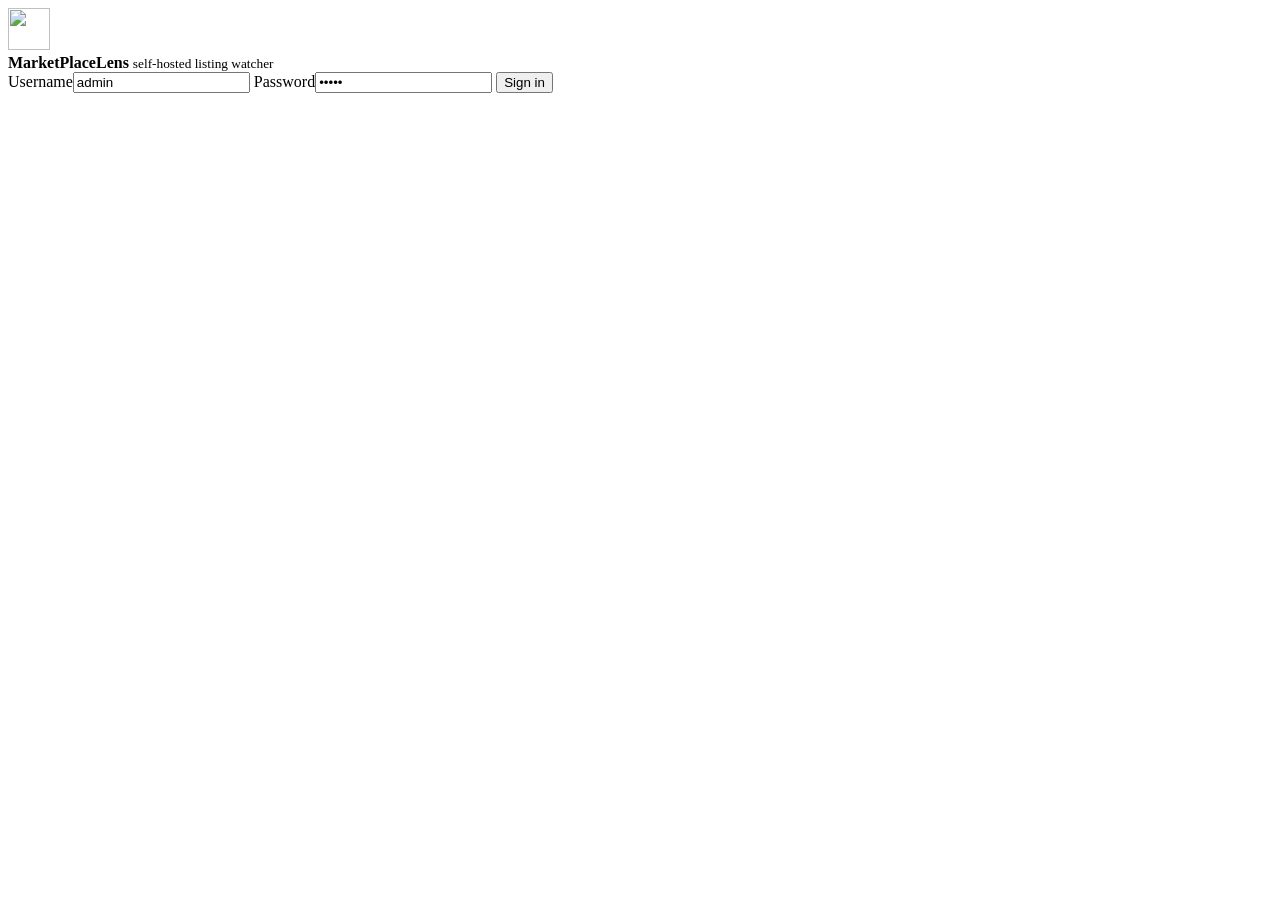
==== app/static/login.html @ 3418d65d "Add MarketPlaceLens logo and favicon" ====
<!doctype html>
<html lang="en">
  <head>
    <meta charset="utf-8">
    <meta name="viewport" content="width=device-width, initial-scale=1">
    <title>MarketPlaceLens Login</title>
    <link rel="icon" href="/static/favicon.ico" sizes="any">
    <link rel="icon" href="/static/assets/marketplacelens-logo.svg" type="image/svg+xml">
    <link rel="apple-touch-icon" href="/static/assets/marketplacelens-icon-180.png">
    <link rel="manifest" href="/static/site.webmanifest">
    <link rel="stylesheet" href="/static/styles.css">
  </head>
  <body class="login-page">
    <main class="login-shell">
      <section class="login-panel">
        <div class="brand">
          <img class="brand-logo" src="/static/assets/marketplacelens-logo.svg" alt="" width="42" height="42">
          <div>
            <strong>MarketPlaceLens</strong>
            <small>self-hosted listing watcher</small>
          </div>
        </div>
        <form id="login-form" class="form-grid">
          <label class="wide">Username<input id="username" autocomplete="username" value="admin"></label>
          <label class="wide">Password<input id="password" type="password" autocomplete="current-password" value="admin"></label>
          <button class="button primary wide" type="submit">Sign in</button>
          <p id="login-error" class="danger-text wide"></p>
        </form>
      </section>
    </main>
    <script>
      document.querySelector("#login-form").addEventListener("submit", async (event) => {
        event.preventDefault();
        const error = document.querySelector("#login-error");
        error.textContent = "";
        const response = await fetch("/api/auth/login", {
          method: "POST",
          headers: { "Content-Type": "application/json" },
          body: JSON.stringify({
            username: document.querySelector("#username").value,
            password: document.querySelector("#password").value,
          }),
        });
        if (!response.ok) {
          error.textContent = "Login failed";
          return;
        }
        window.location.href = "/";
      });
    </script>
  </body>
</html>
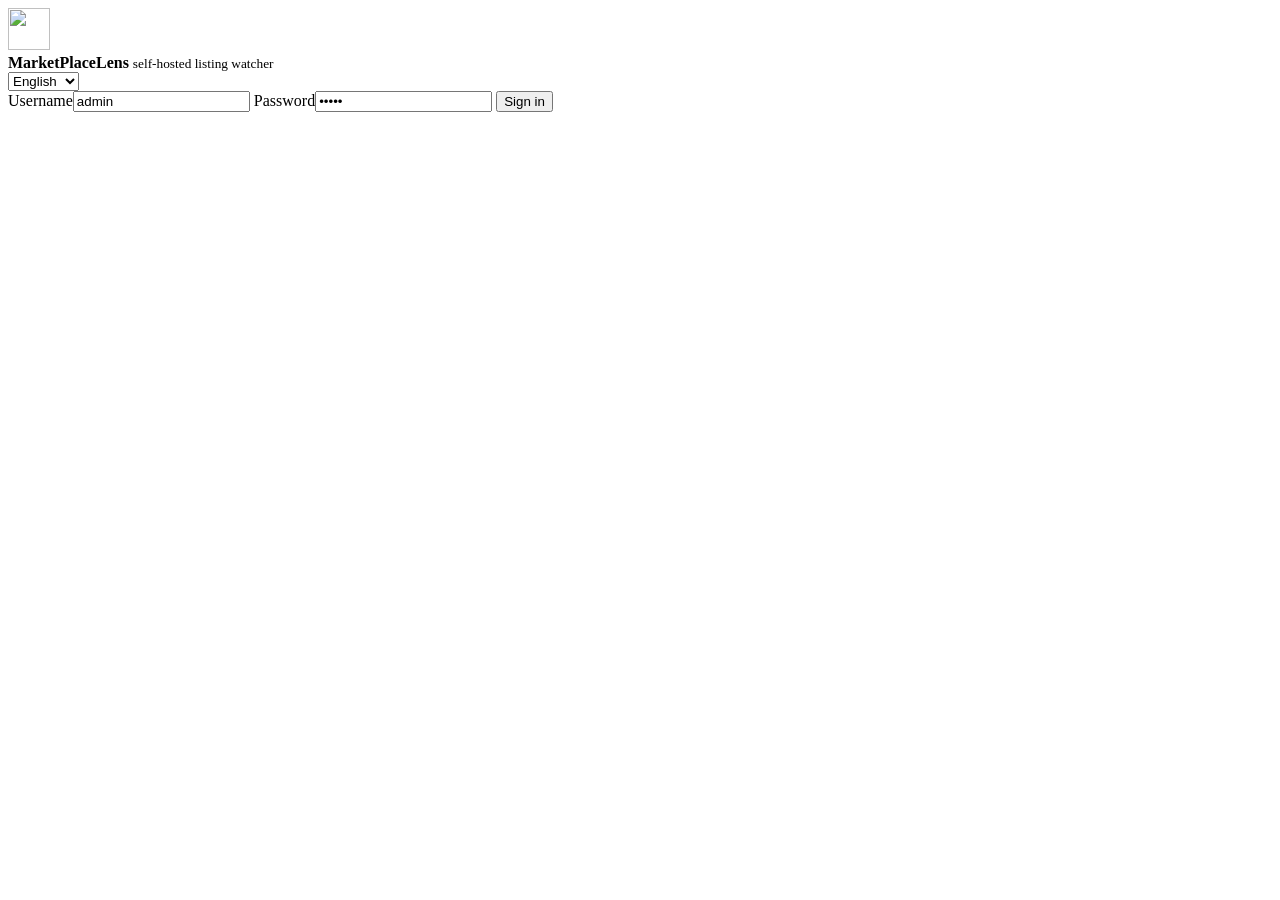
==== commit ca1a7a5d: "Add watchlist and bilingual UI" ====
--- a/app/static/login.html
+++ b/app/static/login.html
@@ -17,18 +17,56 @@
           <img class="brand-logo" src="/static/assets/marketplacelens-logo.svg" alt="" width="42" height="42">
           <div>
             <strong>MarketPlaceLens</strong>
-            <small>self-hosted listing watcher</small>
+          <small data-i18n="brand.subtitle">self-hosted listing watcher</small>
           </div>
         </div>
+        <select id="language-select" class="language-select login-language" aria-label="Language">
+          <option value="en">English</option>
+          <option value="de">Deutsch</option>
+        </select>
         <form id="login-form" class="form-grid">
-          <label class="wide">Username<input id="username" autocomplete="username" value="admin"></label>
-          <label class="wide">Password<input id="password" type="password" autocomplete="current-password" value="admin"></label>
-          <button class="button primary wide" type="submit">Sign in</button>
+          <label class="wide"><span data-i18n="login.username">Username</span><input id="username" autocomplete="username" value="admin"></label>
+          <label class="wide"><span data-i18n="login.password">Password</span><input id="password" type="password" autocomplete="current-password" value="admin"></label>
+          <button class="button primary wide" type="submit" data-i18n="login.signIn">Sign in</button>
           <p id="login-error" class="danger-text wide"></p>
         </form>
       </section>
     </main>
     <script>
+      const translations = {
+        en: {
+          "brand.subtitle": "self-hosted listing watcher",
+          "login.username": "Username",
+          "login.password": "Password",
+          "login.signIn": "Sign in",
+          "login.failed": "Login failed",
+        },
+        de: {
+          "brand.subtitle": "selbst gehosteter Anzeigen-Watcher",
+          "login.username": "Benutzername",
+          "login.password": "Passwort",
+          "login.signIn": "Anmelden",
+          "login.failed": "Login fehlgeschlagen",
+        },
+      };
+      let language = localStorage.getItem("marketplacelens.language") || "en";
+      const languageSelect = document.querySelector("#language-select");
+      languageSelect.value = language;
+      function t(key) {
+        return translations[language]?.[key] || translations.en[key] || key;
+      }
+      function applyTranslations() {
+        document.documentElement.lang = language;
+        document.querySelectorAll("[data-i18n]").forEach((node) => {
+          node.textContent = t(node.dataset.i18n);
+        });
+      }
+      languageSelect.addEventListener("change", () => {
+        language = languageSelect.value === "de" ? "de" : "en";
+        localStorage.setItem("marketplacelens.language", language);
+        applyTranslations();
+      });
+      applyTranslations();
       document.querySelector("#login-form").addEventListener("submit", async (event) => {
         event.preventDefault();
         const error = document.querySelector("#login-error");
@@ -42,7 +80,7 @@
           }),
         });
         if (!response.ok) {
-          error.textContent = "Login failed";
+          error.textContent = t("login.failed");
           return;
         }
         window.location.href = "/";
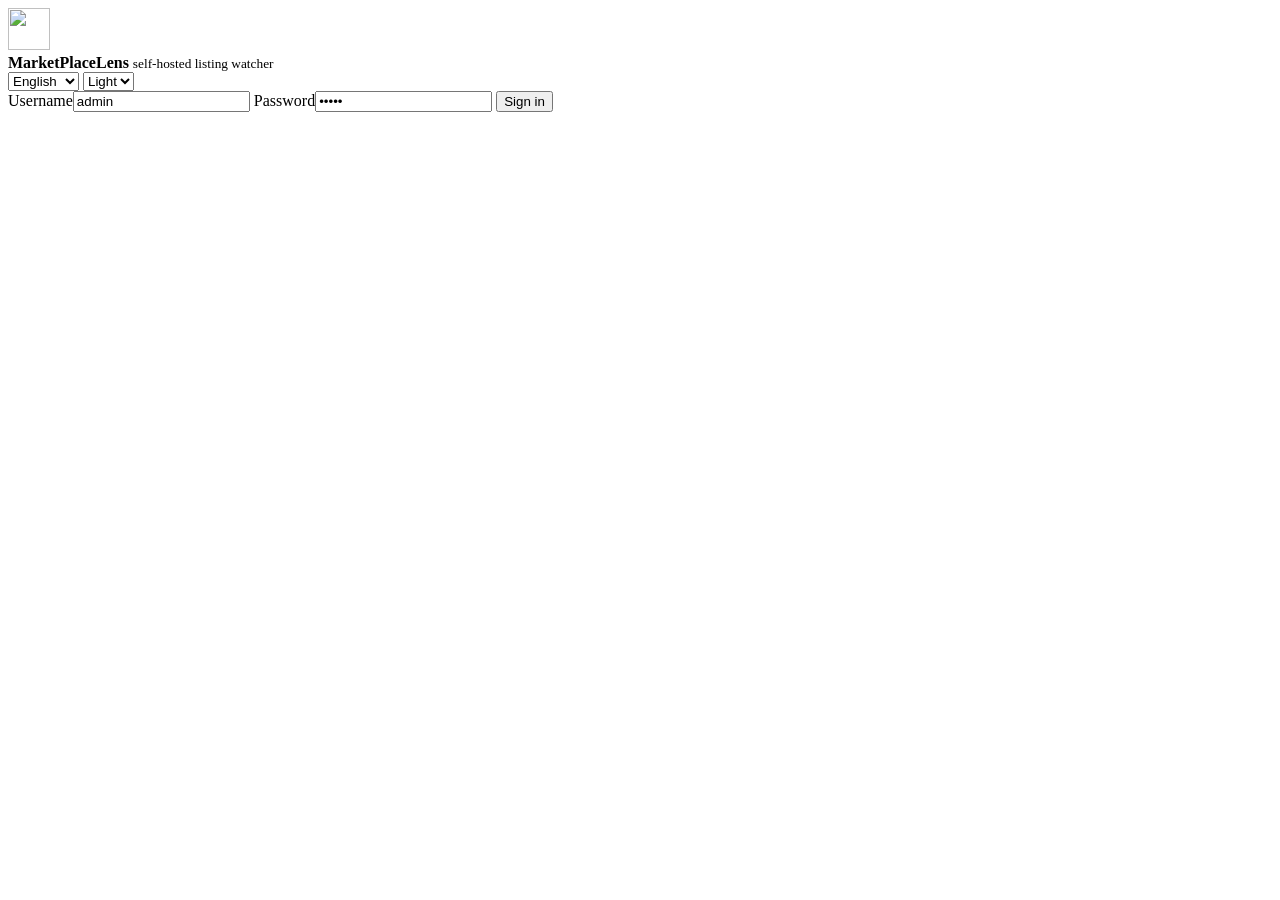
==== commit 004be9fe: "Add pagination and dark mode" ====
--- a/app/static/login.html
+++ b/app/static/login.html
@@ -24,6 +24,10 @@
           <option value="en">English</option>
           <option value="de">Deutsch</option>
         </select>
+        <select id="theme-select" class="language-select login-language" aria-label="Theme">
+          <option value="light" data-i18n="theme.light">Light</option>
+          <option value="dark" data-i18n="theme.dark">Dark</option>
+        </select>
         <form id="login-form" class="form-grid">
           <label class="wide"><span data-i18n="login.username">Username</span><input id="username" autocomplete="username" value="admin"></label>
           <label class="wide"><span data-i18n="login.password">Password</span><input id="password" type="password" autocomplete="current-password" value="admin"></label>
@@ -40,6 +44,8 @@
           "login.password": "Password",
           "login.signIn": "Sign in",
           "login.failed": "Login failed",
+          "theme.light": "Light",
+          "theme.dark": "Dark",
         },
         de: {
           "brand.subtitle": "selbst gehosteter Anzeigen-Watcher",
@@ -47,11 +53,16 @@
           "login.password": "Passwort",
           "login.signIn": "Anmelden",
           "login.failed": "Login fehlgeschlagen",
+          "theme.light": "Hell",
+          "theme.dark": "Dunkel",
         },
       };
       let language = localStorage.getItem("marketplacelens.language") || "en";
+      let theme = localStorage.getItem("marketplacelens.theme") || "light";
       const languageSelect = document.querySelector("#language-select");
+      const themeSelect = document.querySelector("#theme-select");
       languageSelect.value = language;
+      themeSelect.value = theme;
       function t(key) {
         return translations[language]?.[key] || translations.en[key] || key;
       }
@@ -61,11 +72,21 @@
           node.textContent = t(node.dataset.i18n);
         });
       }
+      function applyTheme() {
+        document.body.dataset.theme = theme === "dark" ? "dark" : "light";
+        document.documentElement.style.colorScheme = theme === "dark" ? "dark" : "light";
+      }
       languageSelect.addEventListener("change", () => {
         language = languageSelect.value === "de" ? "de" : "en";
         localStorage.setItem("marketplacelens.language", language);
         applyTranslations();
       });
+      themeSelect.addEventListener("change", () => {
+        theme = themeSelect.value === "dark" ? "dark" : "light";
+        localStorage.setItem("marketplacelens.theme", theme);
+        applyTheme();
+      });
+      applyTheme();
       applyTranslations();
       document.querySelector("#login-form").addEventListener("submit", async (event) => {
         event.preventDefault();
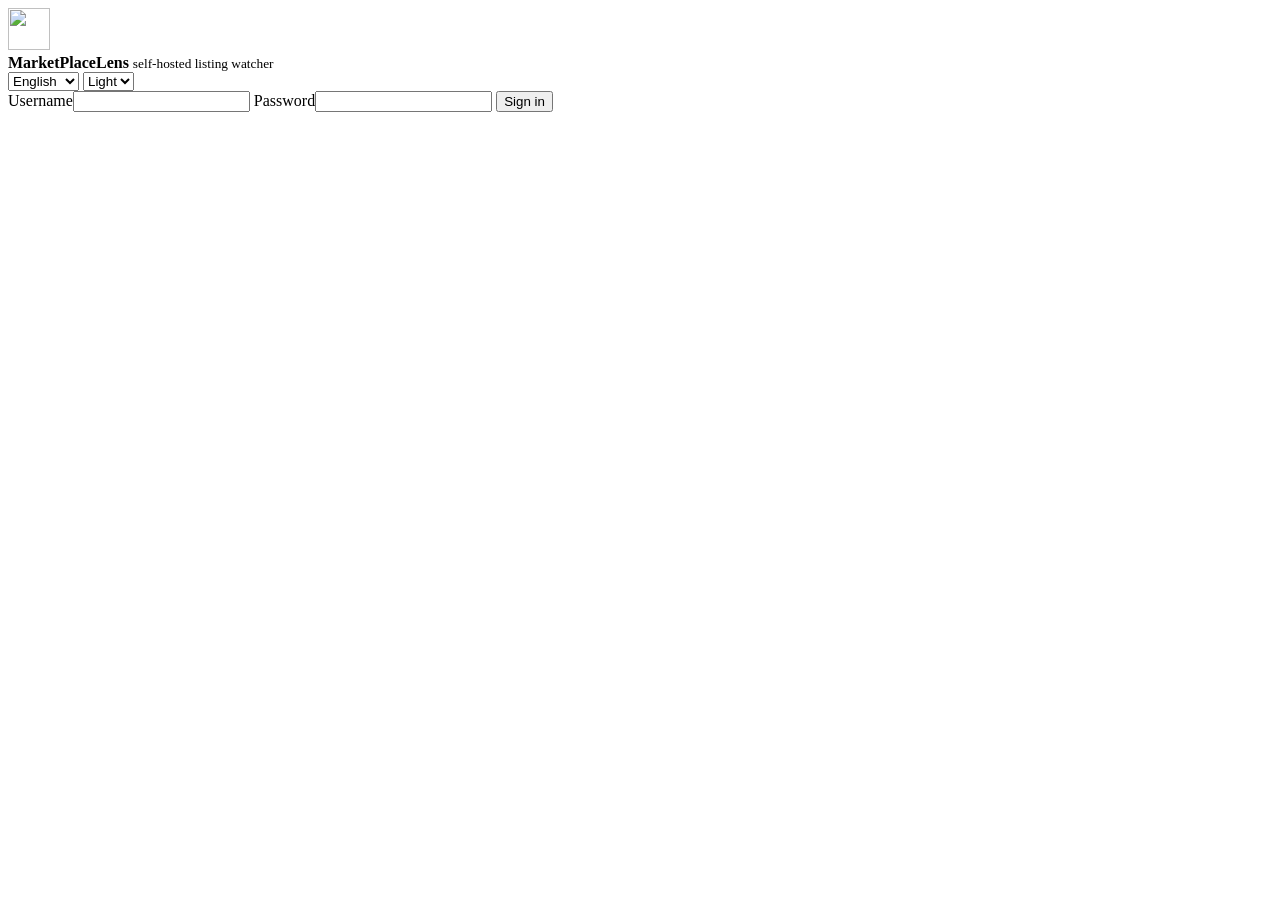
==== commit c981cde3: "Release 0.3.0 polish setup and Docker install" ====
--- a/app/static/login.html
+++ b/app/static/login.html
@@ -29,8 +29,8 @@
           <option value="dark" data-i18n="theme.dark">Dark</option>
         </select>
         <form id="login-form" class="form-grid">
-          <label class="wide"><span data-i18n="login.username">Username</span><input id="username" autocomplete="username" value="admin"></label>
-          <label class="wide"><span data-i18n="login.password">Password</span><input id="password" type="password" autocomplete="current-password" value="admin"></label>
+          <label class="wide"><span data-i18n="login.username">Username</span><input id="username" autocomplete="username"></label>
+          <label class="wide"><span data-i18n="login.password">Password</span><input id="password" type="password" autocomplete="current-password"></label>
           <button class="button primary wide" type="submit" data-i18n="login.signIn">Sign in</button>
           <p id="login-error" class="danger-text wide"></p>
         </form>
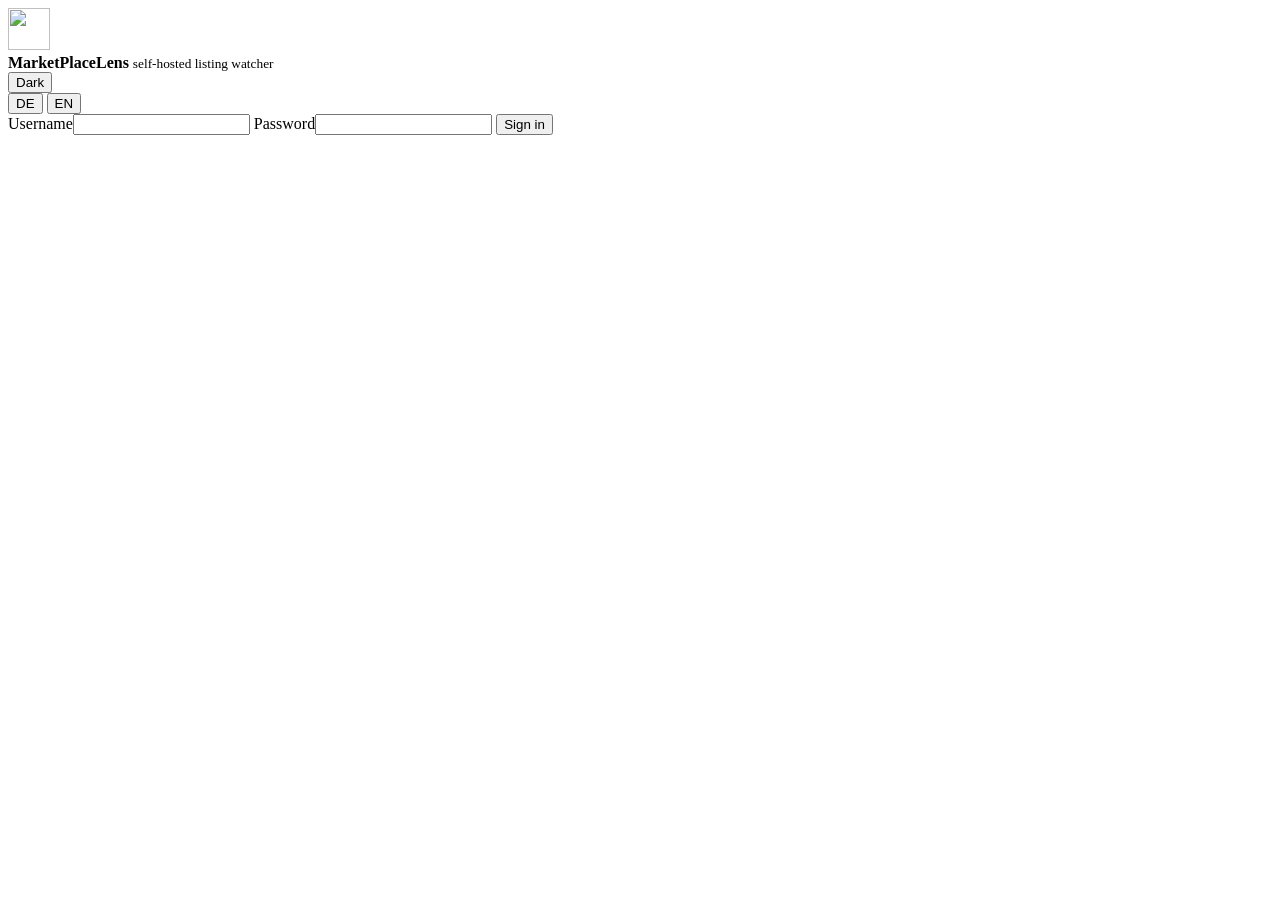
==== commit 64386d83: "Match Kramlet preference controls (build 20260613.14)" ====
--- a/app/static/login.html
+++ b/app/static/login.html
@@ -8,7 +8,7 @@
     <link rel="icon" href="/static/assets/marketplacelens-logo.svg" type="image/svg+xml">
     <link rel="apple-touch-icon" href="/static/assets/marketplacelens-icon-180.png">
     <link rel="manifest" href="/static/site.webmanifest">
-    <link rel="stylesheet" href="/static/styles.css">
+    <link rel="stylesheet" href="/static/styles.css?v=__ASSET_VERSION__">
   </head>
   <body class="login-page">
     <main class="login-shell">
@@ -20,14 +20,13 @@
           <small data-i18n="brand.subtitle">self-hosted listing watcher</small>
           </div>
         </div>
-        <select id="language-select" class="language-select login-language" aria-label="Language">
-          <option value="en">English</option>
-          <option value="de">Deutsch</option>
-        </select>
-        <select id="theme-select" class="language-select login-language" aria-label="Theme">
-          <option value="light" data-i18n="theme.light">Light</option>
-          <option value="dark" data-i18n="theme.dark">Dark</option>
-        </select>
+        <div class="login-preferences">
+          <button id="theme-toggle" class="button ghost preference-toggle" type="button"></button>
+          <div class="language-toggle" role="group" aria-label="Language">
+            <button class="language-option" type="button" data-language-option="de">DE</button>
+            <button class="language-option" type="button" data-language-option="en">EN</button>
+          </div>
+        </div>
         <form id="login-form" class="form-grid">
           <label class="wide"><span data-i18n="login.username">Username</span><input id="username" autocomplete="username"></label>
           <label class="wide"><span data-i18n="login.password">Password</span><input id="password" type="password" autocomplete="current-password"></label>
@@ -46,6 +45,8 @@
           "login.failed": "Login failed",
           "theme.light": "Light",
           "theme.dark": "Dark",
+          "theme.switchToLight": "Light",
+          "theme.switchToDark": "Dark",
         },
         de: {
           "brand.subtitle": "selbst gehosteter Anzeigen-Watcher",
@@ -55,34 +56,45 @@
           "login.failed": "Login fehlgeschlagen",
           "theme.light": "Hell",
           "theme.dark": "Dunkel",
+          "theme.switchToLight": "Hell",
+          "theme.switchToDark": "Dunkel",
         },
       };
       let language = localStorage.getItem("marketplacelens.language") || "en";
       let theme = localStorage.getItem("marketplacelens.theme") || "light";
-      const languageSelect = document.querySelector("#language-select");
-      const themeSelect = document.querySelector("#theme-select");
-      languageSelect.value = language;
-      themeSelect.value = theme;
+      const languageButtons = [...document.querySelectorAll("[data-language-option]")];
+      const themeToggle = document.querySelector("#theme-toggle");
       function t(key) {
         return translations[language]?.[key] || translations.en[key] || key;
+      }
+      function syncPreferences() {
+        languageButtons.forEach((button) => {
+          const active = button.dataset.languageOption === language;
+          button.classList.toggle("active", active);
+          button.setAttribute("aria-pressed", String(active));
+        });
+        themeToggle.textContent = theme === "dark" ? t("theme.switchToLight") : t("theme.switchToDark");
+        themeToggle.setAttribute("aria-label", themeToggle.textContent);
       }
       function applyTranslations() {
         document.documentElement.lang = language;
         document.querySelectorAll("[data-i18n]").forEach((node) => {
           node.textContent = t(node.dataset.i18n);
         });
+        syncPreferences();
       }
       function applyTheme() {
         document.body.dataset.theme = theme === "dark" ? "dark" : "light";
         document.documentElement.style.colorScheme = theme === "dark" ? "dark" : "light";
+        syncPreferences();
       }
-      languageSelect.addEventListener("change", () => {
-        language = languageSelect.value === "de" ? "de" : "en";
+      languageButtons.forEach((button) => button.addEventListener("click", () => {
+        language = button.dataset.languageOption === "de" ? "de" : "en";
         localStorage.setItem("marketplacelens.language", language);
         applyTranslations();
-      });
-      themeSelect.addEventListener("change", () => {
-        theme = themeSelect.value === "dark" ? "dark" : "light";
+      }));
+      themeToggle.addEventListener("click", () => {
+        theme = theme === "dark" ? "light" : "dark";
         localStorage.setItem("marketplacelens.theme", theme);
         applyTheme();
       });
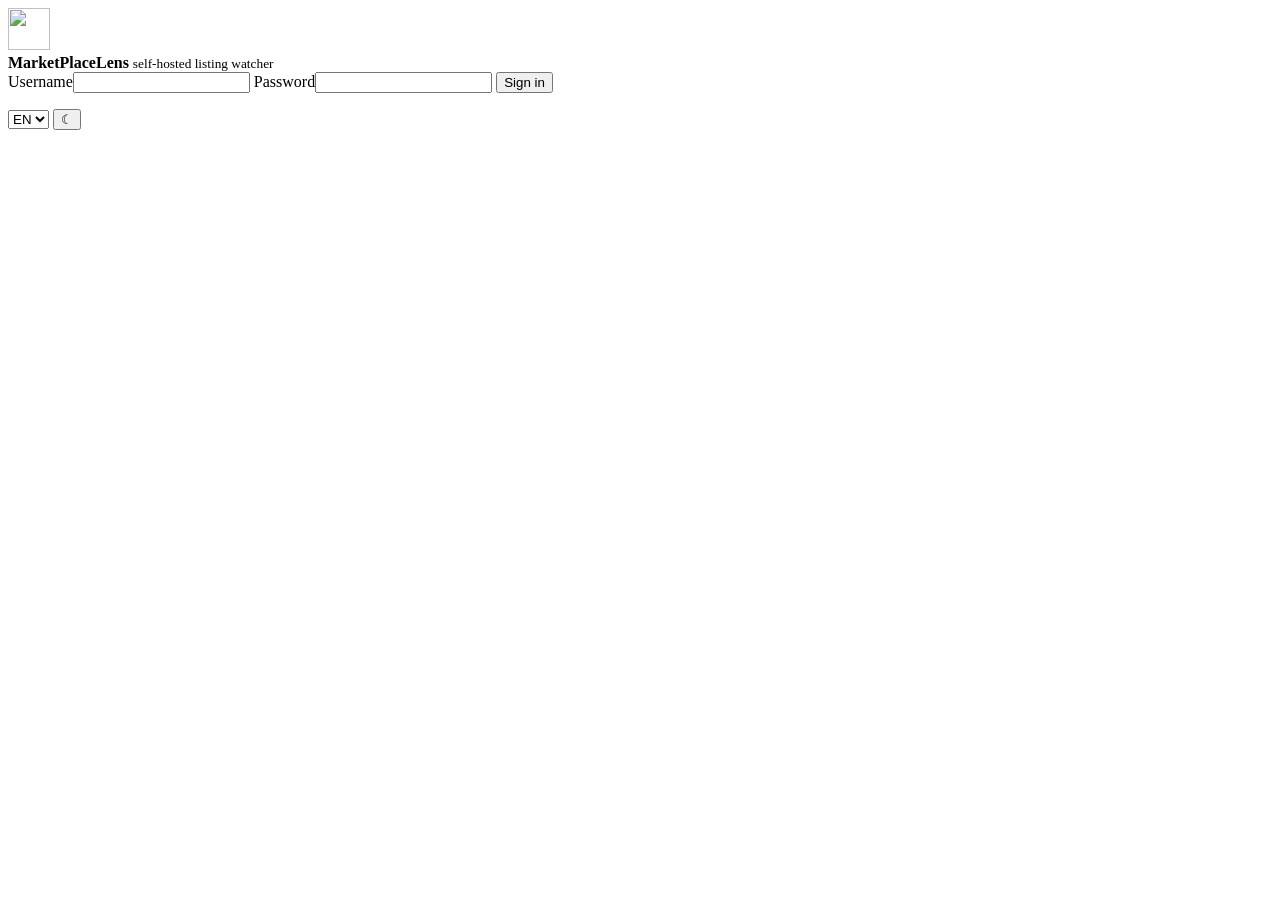
==== commit 0f34a6e7: "Move display controls to floating Kramlet panel (build 20260613.16)" ====
--- a/app/static/login.html
+++ b/app/static/login.html
@@ -20,13 +20,6 @@
           <small data-i18n="brand.subtitle">self-hosted listing watcher</small>
           </div>
         </div>
-        <div class="login-preferences">
-          <button id="theme-toggle" class="button ghost preference-toggle" type="button"></button>
-          <div class="language-toggle" role="group" aria-label="Language">
-            <button class="language-option" type="button" data-language-option="de">DE</button>
-            <button class="language-option" type="button" data-language-option="en">EN</button>
-          </div>
-        </div>
         <form id="login-form" class="form-grid">
           <label class="wide"><span data-i18n="login.username">Username</span><input id="username" autocomplete="username"></label>
           <label class="wide"><span data-i18n="login.password">Password</span><input id="password" type="password" autocomplete="current-password"></label>
@@ -35,6 +28,13 @@
         </form>
       </section>
     </main>
+    <aside class="display-options" aria-label="Display options">
+      <select id="language-select" class="display-language" aria-label="Language">
+        <option value="de">DE</option>
+        <option value="en">EN</option>
+      </select>
+      <button id="theme-toggle" class="display-theme-toggle" type="button" aria-label="Theme"></button>
+    </aside>
     <script>
       const translations = {
         en: {
@@ -62,19 +62,15 @@
       };
       let language = localStorage.getItem("marketplacelens.language") || "en";
       let theme = localStorage.getItem("marketplacelens.theme") || "light";
-      const languageButtons = [...document.querySelectorAll("[data-language-option]")];
+      const languageSelect = document.querySelector("#language-select");
       const themeToggle = document.querySelector("#theme-toggle");
       function t(key) {
         return translations[language]?.[key] || translations.en[key] || key;
       }
       function syncPreferences() {
-        languageButtons.forEach((button) => {
-          const active = button.dataset.languageOption === language;
-          button.classList.toggle("active", active);
-          button.setAttribute("aria-pressed", String(active));
-        });
-        themeToggle.textContent = theme === "dark" ? t("theme.switchToLight") : t("theme.switchToDark");
-        themeToggle.setAttribute("aria-label", themeToggle.textContent);
+        languageSelect.value = language;
+        themeToggle.textContent = theme === "dark" ? "☀" : "☾";
+        themeToggle.setAttribute("aria-label", theme === "dark" ? t("theme.switchToLight") : t("theme.switchToDark"));
       }
       function applyTranslations() {
         document.documentElement.lang = language;
@@ -88,11 +84,11 @@
         document.documentElement.style.colorScheme = theme === "dark" ? "dark" : "light";
         syncPreferences();
       }
-      languageButtons.forEach((button) => button.addEventListener("click", () => {
-        language = button.dataset.languageOption === "de" ? "de" : "en";
+      languageSelect.addEventListener("change", () => {
+        language = languageSelect.value === "de" ? "de" : "en";
         localStorage.setItem("marketplacelens.language", language);
         applyTranslations();
-      }));
+      });
       themeToggle.addEventListener("click", () => {
         theme = theme === "dark" ? "light" : "dark";
         localStorage.setItem("marketplacelens.theme", theme);
